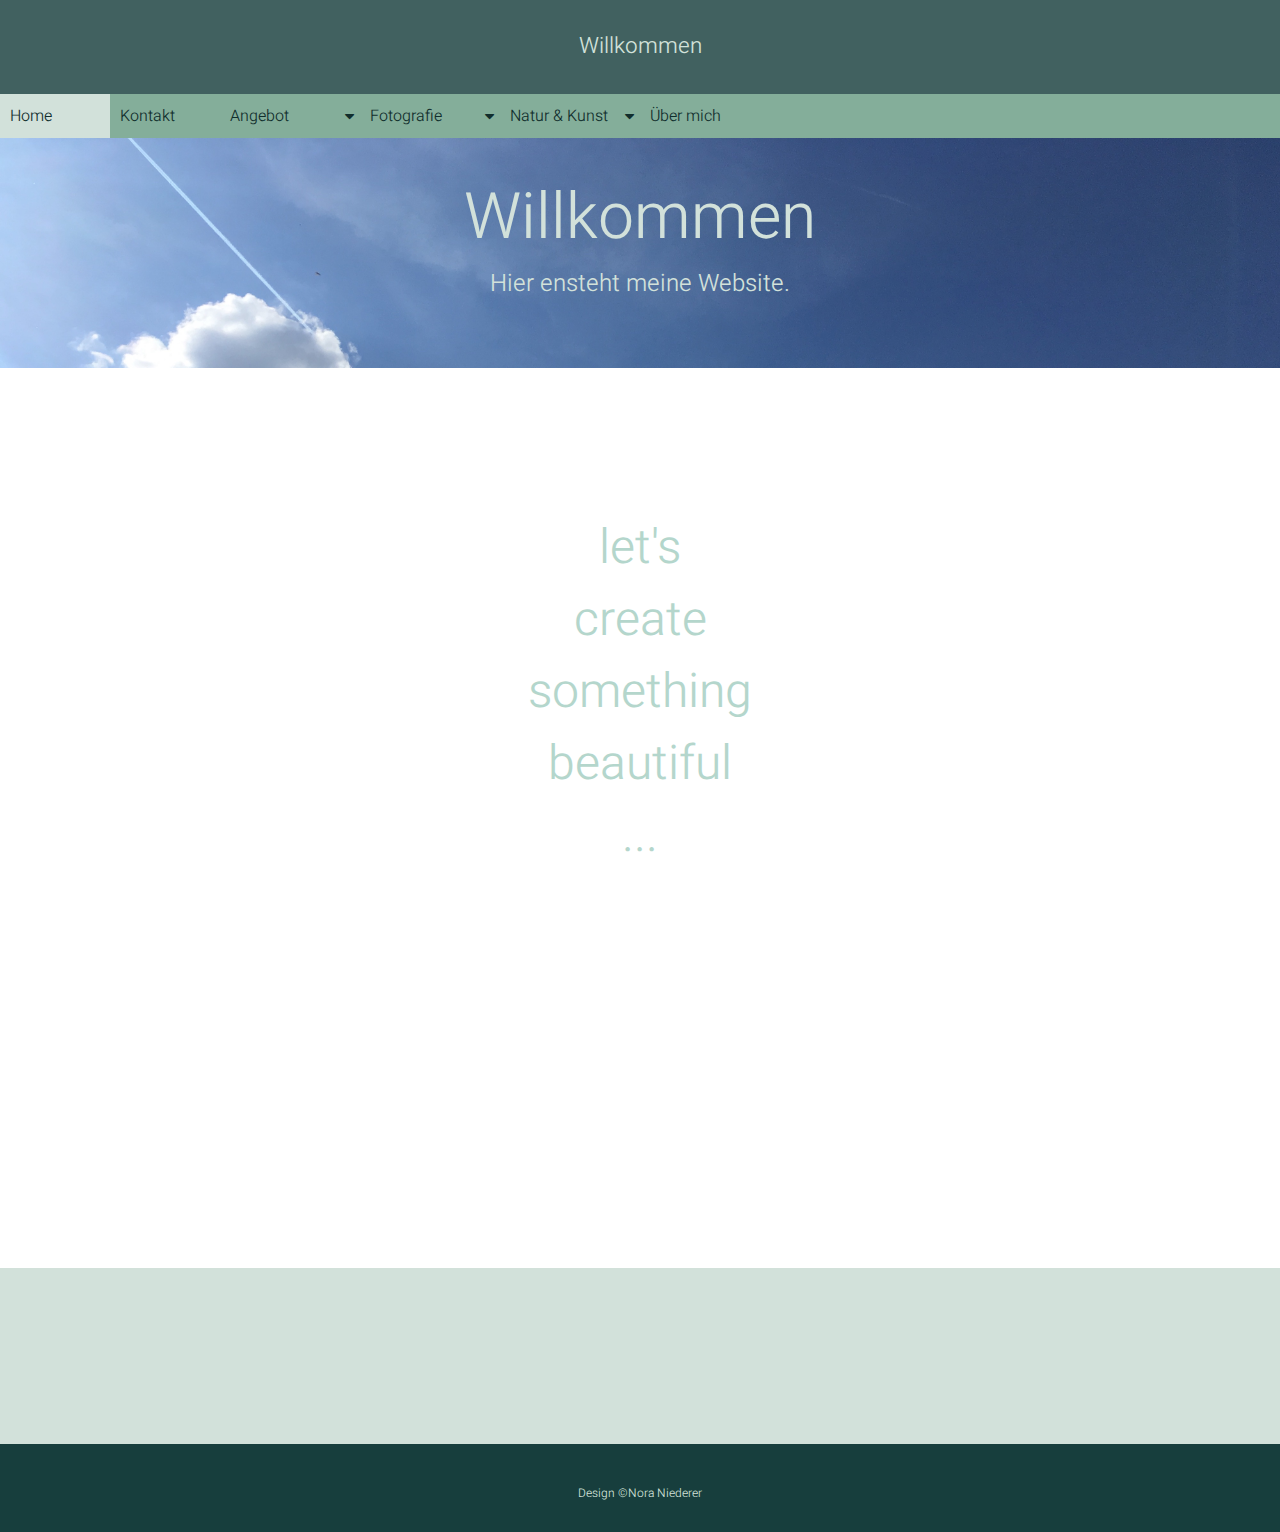
==== index.html @ 3c57a70c "commit - menu changes" ====
<!DOCTYPE html>
<html lang="en">
  <head>
    <meta charset="UTF-8" />
    <meta name="viewport" content="width=device-width, initial-scale=1.0" />
    <!-- <meta http-equiv="X-UA-Compatible" content="ie=edge"> -->

    <title>Nora Niederer</title>

    <!-- link to css -->
    <link rel="stylesheet" href="css/style.css" />

    <!-- link to font-awesome (menu) -->
    <link
    rel="stylesheet"
    href="https://cdnjs.cloudflare.com/ajax/libs/font-awesome/4.7.0/css/font-awesome.min.css"
    />

    <!-- link to google fonts -->
    <link rel="stylesheet" href="https://fonts.googleapis.com/css?family=Heebo:300,400&display=swap" 
    >
  </head>

  <body class="home">

    <!-- top fixed header -->
    <header class="top-fixed">
    Willkommen
    </header>
    
    <!-- menu  -->
    <nav >
    <div class="topnav" id="myTopnav">
      <a href="index.html" class="active">Home</a>
     
      <a href="contact.html">Kontakt</a>
      
      <!-- dropdown 1 - Angebot -->
       <div  class="dropdown" >
      <button class="dropbtn" > <a href="">Angebot</a> <i class="fa fa-caret-down" class="dropbtnX" onclick="myFunction1()"></i>
        </button>
      <div  class="dropdown-content" id="myDropdown1">
          <a href="webdesign.html">Webdesign</a>
          <a href="help.html">Bürohilfe</a>
      </div>
    </div>

        <!-- dropdown 2 - Fotografie -->
        <div class="dropdown">
      <button class="dropbtn" > 
        <a href="">Fotografie  </a><i class="fa fa-caret-down " class="dropbtnX" onclick="myFunction2()"> </i>
      </button>
      <div class="dropdown-content" id="myDropdown2">
          <a href="landart.html">Link 1</a>
          <a href="#">Link 2</a>
          <a href="#">Link 3</a>
      </div>
    </div>
      
<!-- dropdown 3 - Natur & Kunst -->
    <div class="dropdown">
      <button class="dropbtn"  >
        <a href="">Natur & Kunst   </a> <i class="fa fa-caret-down " class="dropbtnX" onclick="myFunction3()"> </i> 
        </button>
      <div class="dropdown-content" id="myDropdown3">
          <a href="landart.html">Landart</a>
          <!-- <a href="#">Link 2</a>
          <a href="#">Link 3</a> -->
      </div>
    </div>


<a href="about.html">Über mich</a>

<!-- menu icon top -->
    <a href="javascript:void(0);" class="icon" id="menu-icon" onclick="myFunction()"
        >&#9776;</a
      >
    </div>
    </nav>

<main >
<!-- title -->
  <div class="back-img" >

    <h1>Willkommen</h1>

    <h2> Hier ensteht meine Website.</h2>
  </div>

<!-- main content -->
<!-- css grid -->
  <div class="container" >  
    <div class="text-layer"><h2>let's<br>create<br>something beautiful<br>...</h2></div>

</div>
    </main>

    <div class="bottom"></div>
    <footer>
    Design &COPY;Nora Niederer
    </footer>


<!-- Click on icon to toggle between adding and removing the "responsive" class to topnav -->

    <script>
      function myFunction() {
        var x = document.getElementById("myTopnav");
        if (x.className === "topnav") {
          x.className += " responsive";
        } else {
          x.className = "topnav";
        }
      }
    </script> 

<!-- Click to show submenu1 -->
<script>
// When the user clicks on the button, 
// toggle between hiding and showing the dropdown content 
function myFunction1() {
  document.getElementById("myDropdown1").classList.toggle("show");
}

// Close the dropdown if the user clicks outside of it
window.onclick = function(e) {
  if (!e.target.matches('.dropbtnX')) {
  var myDropdown = document.getElementById("myDropdown1");
    if (myDropdown.classList.contains('show')) {
      myDropdown.classList.remove('show');
    }
  }
}

//Click to show submenu3
function myFunction3() {
  document.getElementById("myDropdown3").classList.toggle("show");
}

window.onclick = function(e) {
  if (!e.target.matches('.dropbtnX')) {
  var myDropdown = document.getElementById("myDropdown3");
    if (myDropdown.classList.contains('show')) {
      myDropdown.classList.remove('show');
    }
  }
}
//Click to show submenu2
function myFunction2() {
  document.getElementById("myDropdown2").classList.toggle("show");
}

window.onclick = function(e) {
  if (!e.target.matches('.dropbtnX')) {
  var myDropdown = document.getElementById("myDropdown2");
    if (myDropdown.classList.contains('show')) {
      myDropdown.classList.remove('show');
    }
  }
}

</script>





    
  </body>
</html>
---- css/style.css ----
:root {
  --lightColor0: white;
  --lightColor1: #d2e1da;
  --lightColor2: #84ae9a;
  --lightColor3: #6baf9a;

  --darkColor1: #112e2d;
  --darkColor2: #173e3d;
  --darkColor3: #416160;

  /* farb variante 2 */
  /* --lightColor0: #ffffff;
  --lightColor1: whitesmoke;
  --lightColor2: #ccd7e3;
  --lightColor3: #93a19d;

    --darkColor1: #112e2d;
  --darkColor2: #173e3d;
  --darkColor3: #344c7a; */
}

* {
  margin: 0;
  padding: 0;
  border: 0;
  font-size: 100%;
  font: inherit;
  vertical-align: baseline;
  font-family: "Heebo", sans-serif;
  font-weight: 300;
}

html {
  box-sizing: border-box;
}

body {
  color: var(--darkColor1);
  background-color: var(--lightColor1);
  line-height: 1.5;
  min-height: 100vh;
  text-align: center;
}

main {
  max-width: 100%;
}

.container {
  margin-top: 23em;
  padding: 1.5em 1.5em;
  display: grid;
  grid-gap: 1.5em;
  grid-template-columns: repeat(auto-fit, minmax(300px, 1fr));
  grid-template-rows: repeat(auto-fit, minmax(300px, 1fr));
  background-color: var(--lightColor0);
  min-height: 100vh;
}

.container p {
  padding: 1.5em;
}

.contact .container > div > p {
  padding: 2.5em 1em;
}

.container img {
  width: 100%;
}

.img-nora {
  max-width: 300px;
  margin: 3em 0em 5em 0em;
}

.home .container {
  background-image: url(IMG_7758.JPG);
  background-size: cover;
  background-position: center;
  padding: 0em;
  z-index: -3;
}

.text-layer {
  margin-top: 0em;
  /* padding-bottom: 12em; */
  margin: 0em auto;
  background-color: var(--lightColor0);
  opacity: 0.5;
  width: 50vw;
}

.text-layer h2 {
  max-width: 300px;
  font-size: 3em;
  color: var(--lightColor3);
  margin: 3em auto;
  line-height: 1.5em;
}

.back-img {
  background-image: url(IMG_3567_Kopie.JPG);
  background-size: cover;
  background-repeat: no-repeat;
  color: var(--lightColor1);
  text-align: center;
  position: fixed;
  top: 8.6em;
  width: 100vw;
  height: 15em;
  z-index: -2;
}

/* fixed header */
.top-fixed {
  top: 0;
  position: fixed;
  width: 100%;
  padding-right: 20px;
  z-index: 3;
}

header {
  padding: 30px 30px 30px 0px;
  height: 3em;
  text-align: center;
  font-size: 1.4em;
  background-color: var(--darkColor3);
  color: var(--lightColor1);
}

h1 {
  font-size: 4em;
  padding-top: 0.5em;
}

h2 {
  font-size: 1.5em;
  padding: 0em;
}

p {
  font-size: 1em;
  padding-top: 1em;
  max-width: 800px;
  margin: 0em auto;
}

a {
  color: var(--darkColor1);
}

ul {
  list-style: none;
}

footer {
  bottom: 0em;
  width: 100%;
  height: 4em;
  padding: 40px 0px 0px 0px;
  text-align: center;
  font-size: 0.75em;
  background-color: var(--darkColor2);
  color: var(--lightColor1);
}

div.bottom {
  height: 11em;
  background-color: var(--lightColor1);
}

/* style nav */
nav {
  background-color: var(--lightColor2);
  /* padding: 0px 0px; */
  margin-top: 5.87em;
  top: 0em;
  position: fixed;
  width: 100%;
  z-index: 4;
}

.topnav {
  overflow: hidden;
  height: 44px;
}

/* nav links */
.topnav a {
  float: left;
  display: block;
  color: var(--darkColor1);
  text-align: center;
  padding: 10px 20px 10px 10px;
  text-decoration: none;
  font-size: 1em;
  min-width: 80px;
  text-align: left;
}

/*  highlight the current page */
.active {
  background-color: var(--lightColor1);
}

/* .dropdown-content .active {
} */

button a {
  /* background-color: lightyellow; */
  margin: -0.6em;
  width: 100%;
}

/* Hide the link to open and close the nav on big screens */
.topnav .icon {
  display: none;
}
a.icon {
  font-size: 25px;
  opacity: 0.75;
  padding: 3px 15px 3px 15px;
}

/* dropdown icon */
i.fa {
  /* z-index: 100; */
  float: right;
  margin-top: -22px;
  margin-right: 0px;
  padding: 1px 6px;
  /* background-color: aquamarine; */
}

/* Dropdown container is needed to position the dropdown content */
.dropdown {
  float: left;
  overflow: hidden;
}

/* dropdown button to fit inside the topnav */
.dropdown .dropbtn {
  color: var(--darkColor1);
  font-size: 1em;
  border: none;
  outline: none;
  padding: 10px 0px 10px 10px;
  background-color: inherit;
  font-family: inherit;
  margin: 0;
  min-width: 140px;
  text-align: left;
}

/* dropdown content (hidden by default) */
.dropdown-content {
  display: none;
  position: absolute;
  background-color: var(--lightColor0);
  min-width: 140px;
  z-index: 1;
}

/* links inside the dropdown */
.dropdown-content a {
  float: none;
  padding: 10px 18px;
  text-decoration: none;
  display: block;
  text-align: left;
}

/* background of topnav links and dropdown button on hover */
.topnav a:hover:not(.active),
.dropdown:hover .dropbtn {
  color: var(--lightColor0);
  background-color: var(--darkColor3);
  opacity: 0.5;
}

/* background of dropdown links on hover */
.dropdown-content a:hover:not(.active) {
  color: var(--lightColor0);
  background-color: var(--darkColor3);
  opacity: 0.3;
}

/* show dropdown menu on hover the dropdown button */
.dropdown:hover .dropdown-content {
  display: block;
}

.show {
  display: block;
}

/* When the screen is less than xxx pixels wide, hide all links, except for the first one ("Home"). Show the link to open and close the topnav (.icon) */

@media screen and (max-width: 340px) {
  .back-img h1 {
    font-size: 2em;
  }

  .back-img h2 {
    font-size: 1em;
  }

  .img-nora {
    margin: 2em 0em;
  }

  .contact .container > div > p {
    padding: 1em 1em;
  }
}
@media screen and (max-width: 600px) {
  .text-layer {
    width: 100vw;
  }
}

@media screen and (max-width: 768px) {
  .topnav a:not(:first-child),
  .dropdown .dropbtn {
    display: none;
  }

  .topnav a.icon {
    float: right;
    display: block;
    text-align: right;
  }
  .topnav {
    padding-right: 0px;
    height: unset;
  }

  i.fa {
    float: right;
    margin-top: -22px;

    padding: 1px 20px 1px 20px;
  }

  /*  */
  .show {
    display: block;
  }

  /* new (selfmade) */
  .container {
    margin-top: 22em;
    padding: 1.5em 0em;
    grid-template-columns: repeat(auto-fit, minmax(385px, 1fr));
    grid-template-rows: repeat(auto-fit, minmax(385px, 1fr));
  }

  h1 {
    font-size: 3em;
    margin-top: 0em;
  }

  h2 {
    font-size: 1.25em;
  }

  p {
    font-size: 1em;
  }

  /* .img-nora {
    max-width: 300px;
    margin: 2em 1em;
  } */
}

/* The "responsive" class is added to the topnav with JavaScript when the user clicks on the icon. This class makes the topnav look good on small screens (display the links vertically instead of horizontally) */
@media screen and (max-width: 768px) {
  .topnav.responsive {
    position: relative;
    /* padding-bottom: 3em; */
  }
  .topnav.responsive a.icon {
    position: absolute;
    display: block;
    text-align: right;
    right: 0px;
    top: 0;
  }

  .topnav.responsive a {
    float: none;
    display: block;
    text-align: left;
    border-bottom: 0.1px solid var(--darkColor1);
  }
  .topnav.responsive .dropdown {
    float: none;
  }
  .topnav.responsive .dropdown-content {
    position: relative;
  }
  .topnav.responsive .dropdown .dropbtn {
    display: block;
    width: 100%;
    text-align: left;
  }
}

@media screen and (max-width: 340px) {
  .container {
    grid-template-columns: repeat(auto-fit, minmax(250px, 1fr));
    grid-template-rows: repeat(auto-fit, minmax(250px, 1fr));
  }
}
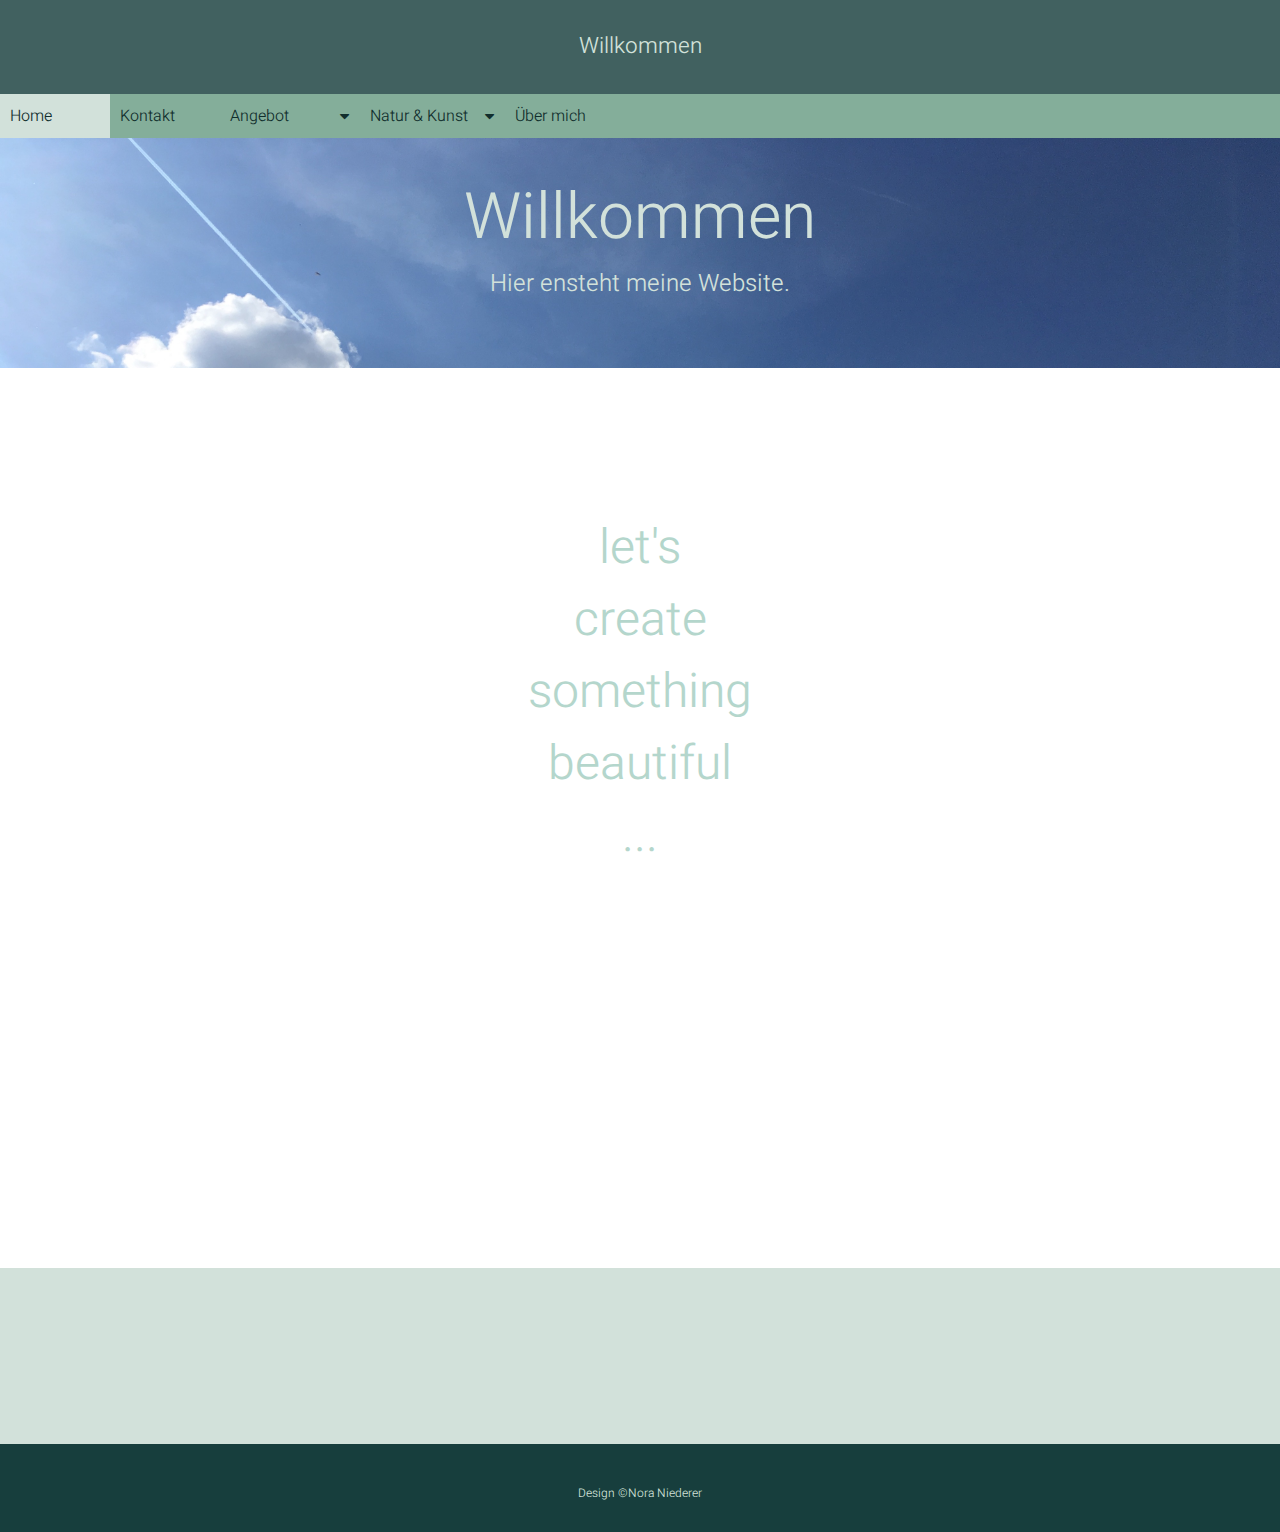
==== commit 0ba2d716: "commit - dropdown menu fixed" ====
--- a/index.html
+++ b/index.html
@@ -37,7 +37,7 @@
       
       <!-- dropdown 1 - Angebot -->
        <div  class="dropdown" >
-      <button class="dropbtn" > <a href="">Angebot</a> <i class="fa fa-caret-down" class="dropbtnX" onclick="myFunction1()"></i>
+      <button class="dropbtn" > <a >Angebot</a> <i class="fa fa-caret-down" onclick="myFunction1()"></i>
         </button>
       <div  class="dropdown-content" id="myDropdown1">
           <a href="webdesign.html">Webdesign</a>
@@ -46,26 +46,26 @@
     </div>
 
         <!-- dropdown 2 - Fotografie -->
-        <div class="dropdown">
+        <!-- <div class="dropdown">
       <button class="dropbtn" > 
-        <a href="">Fotografie  </a><i class="fa fa-caret-down " class="dropbtnX" onclick="myFunction2()"> </i>
+        <a >Fotografie  </a><i class="fa fa-caret-down " onclick="myFunction2()"> </i>
       </button>
       <div class="dropdown-content" id="myDropdown2">
-          <a href="landart.html">Link 1</a>
+          <a href="#">Link 1</a>
           <a href="#">Link 2</a>
           <a href="#">Link 3</a>
       </div>
-    </div>
+    </div> -->
       
 <!-- dropdown 3 - Natur & Kunst -->
     <div class="dropdown">
       <button class="dropbtn"  >
-        <a href="">Natur & Kunst   </a> <i class="fa fa-caret-down " class="dropbtnX" onclick="myFunction3()"> </i> 
+        <a >Natur & Kunst   </a> <i class="fa fa-caret-down "  onclick="myFunction3()"> </i> 
         </button>
       <div class="dropdown-content" id="myDropdown3">
           <a href="landart.html">Landart</a>
-          <!-- <a href="#">Link 2</a>
-          <a href="#">Link 3</a> -->
+          <a href="#">Landscapes</a>
+          <!-- <a href="#">Link 3</a> -->
       </div>
     </div>
 
@@ -102,68 +102,9 @@
     </footer>
 
 
-<!-- Click on icon to toggle between adding and removing the "responsive" class to topnav -->
-
-    <script>
-      function myFunction() {
-        var x = document.getElementById("myTopnav");
-        if (x.className === "topnav") {
-          x.className += " responsive";
-        } else {
-          x.className = "topnav";
-        }
-      }
-    </script> 
-
-<!-- Click to show submenu1 -->
-<script>
-// When the user clicks on the button, 
-// toggle between hiding and showing the dropdown content 
-function myFunction1() {
-  document.getElementById("myDropdown1").classList.toggle("show");
-}
-
-// Close the dropdown if the user clicks outside of it
-window.onclick = function(e) {
-  if (!e.target.matches('.dropbtnX')) {
-  var myDropdown = document.getElementById("myDropdown1");
-    if (myDropdown.classList.contains('show')) {
-      myDropdown.classList.remove('show');
-    }
-  }
-}
-
-//Click to show submenu3
-function myFunction3() {
-  document.getElementById("myDropdown3").classList.toggle("show");
-}
-
-window.onclick = function(e) {
-  if (!e.target.matches('.dropbtnX')) {
-  var myDropdown = document.getElementById("myDropdown3");
-    if (myDropdown.classList.contains('show')) {
-      myDropdown.classList.remove('show');
-    }
-  }
-}
-//Click to show submenu2
-function myFunction2() {
-  document.getElementById("myDropdown2").classList.toggle("show");
-}
-
-window.onclick = function(e) {
-  if (!e.target.matches('.dropbtnX')) {
-  var myDropdown = document.getElementById("myDropdown2");
-    if (myDropdown.classList.contains('show')) {
-      myDropdown.classList.remove('show');
-    }
-  }
-}
-
-</script>
 
 
-
+<script src="scripts/main.js" >  </script>
 
 
     
--- a/css/style.css
+++ b/css/style.css
@@ -205,19 +205,19 @@
   background-color: var(--lightColor1);
 }
 
-/* .dropdown-content .active {
-} */
-
 button a {
   /* background-color: lightyellow; */
+
   margin: -0.6em;
   width: 100%;
 }
 
-/* Hide the link to open and close the nav on big screens */
+/* Hide the icon to open and close the nav on big screens */
 .topnav .icon {
   display: none;
 }
+
+/* menu icon */
 a.icon {
   font-size: 25px;
   opacity: 0.75;
@@ -226,11 +226,12 @@
 
 /* dropdown icon */
 i.fa {
-  /* z-index: 100; */
+  z-index: 100;
   float: right;
   margin-top: -22px;
   margin-right: 0px;
   padding: 1px 6px;
+
   /* background-color: aquamarine; */
 }
 
@@ -246,7 +247,7 @@
   font-size: 1em;
   border: none;
   outline: none;
-  padding: 10px 0px 10px 10px;
+  padding: 10px 5px 10px 10px;
   background-color: inherit;
   font-family: inherit;
   margin: 0;
@@ -339,9 +340,9 @@
 
   i.fa {
     float: right;
-    margin-top: -22px;
-
-    padding: 1px 20px 1px 20px;
+    margin-top: -28px;
+    padding: 6px 20px 6px 20px;
+    background-color: var(--lightColor1);
   }
 
   /*  */
@@ -380,7 +381,7 @@
 @media screen and (max-width: 768px) {
   .topnav.responsive {
     position: relative;
-    /* padding-bottom: 3em; */
+    padding-bottom: 2.5em;
   }
   .topnav.responsive a.icon {
     position: absolute;
@@ -394,7 +395,7 @@
     float: none;
     display: block;
     text-align: left;
-    border-bottom: 0.1px solid var(--darkColor1);
+    /* border-bottom: 0.025px solid var(--lightColor1); */
   }
   .topnav.responsive .dropdown {
     float: none;
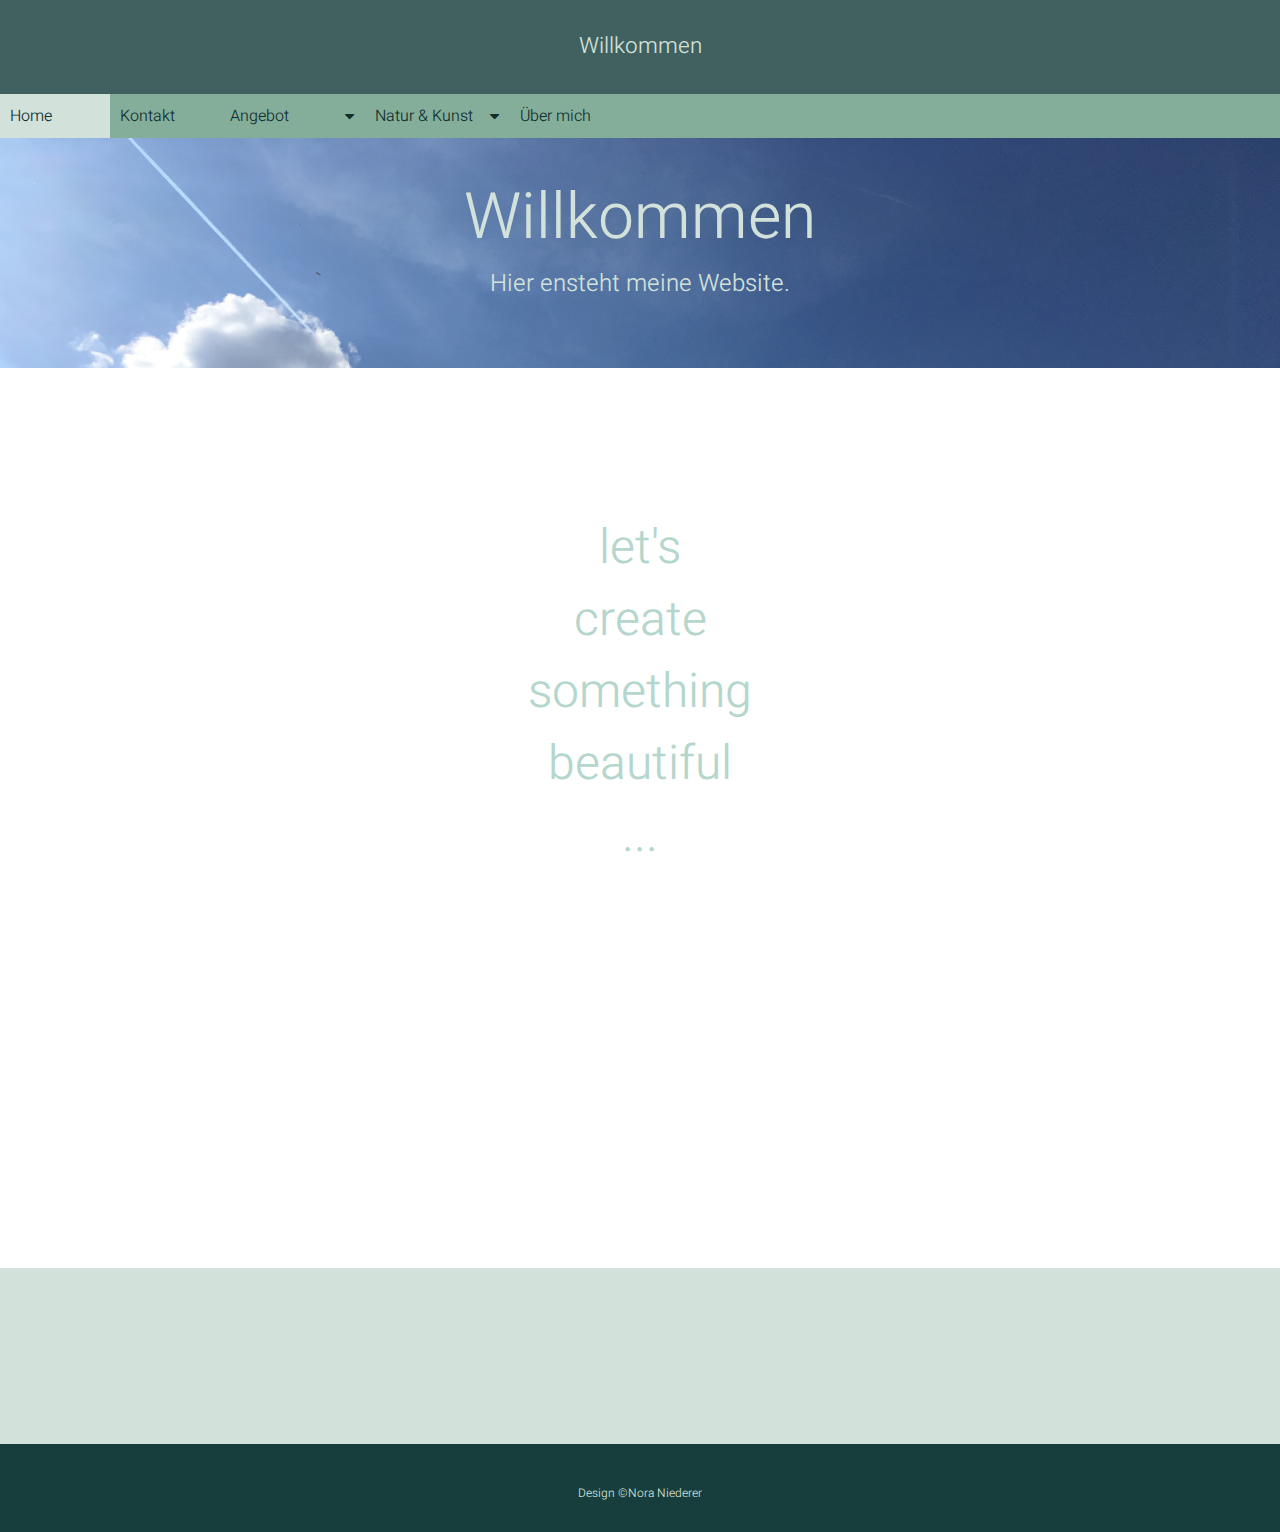
==== commit 38fc132e: "commit - content landart img-size" ====
--- a/index.html
+++ b/index.html
@@ -64,7 +64,7 @@
         </button>
       <div class="dropdown-content" id="myDropdown3">
           <a href="landart.html">Landart</a>
-          <a href="#">Landscapes</a>
+          <a href="landscapes.html">Landscapes</a>
           <!-- <a href="#">Link 3</a> -->
       </div>
     </div>
--- a/css/style.css
+++ b/css/style.css
@@ -52,11 +52,15 @@
   display: grid;
   grid-gap: 1.5em;
   grid-template-columns: repeat(auto-fit, minmax(300px, 1fr));
-  grid-template-rows: repeat(auto-fit, minmax(300px, 1fr));
+  grid-template-rows: repeat(auto-fit, minmax(200px));
   background-color: var(--lightColor0);
   min-height: 100vh;
 }
 
+.container.conX {
+  margin-top: 0em;
+}
+
 .container p {
   padding: 1.5em;
 }
@@ -67,6 +71,7 @@
 
 .container img {
   width: 100%;
+  height: auto;
 }
 
 .img-nora {
@@ -251,7 +256,7 @@
   background-color: inherit;
   font-family: inherit;
   margin: 0;
-  min-width: 140px;
+  min-width: 145px;
   text-align: left;
 }
 
@@ -260,7 +265,7 @@
   display: none;
   position: absolute;
   background-color: var(--lightColor0);
-  min-width: 140px;
+  min-width: 145px;
   z-index: 1;
 }
 
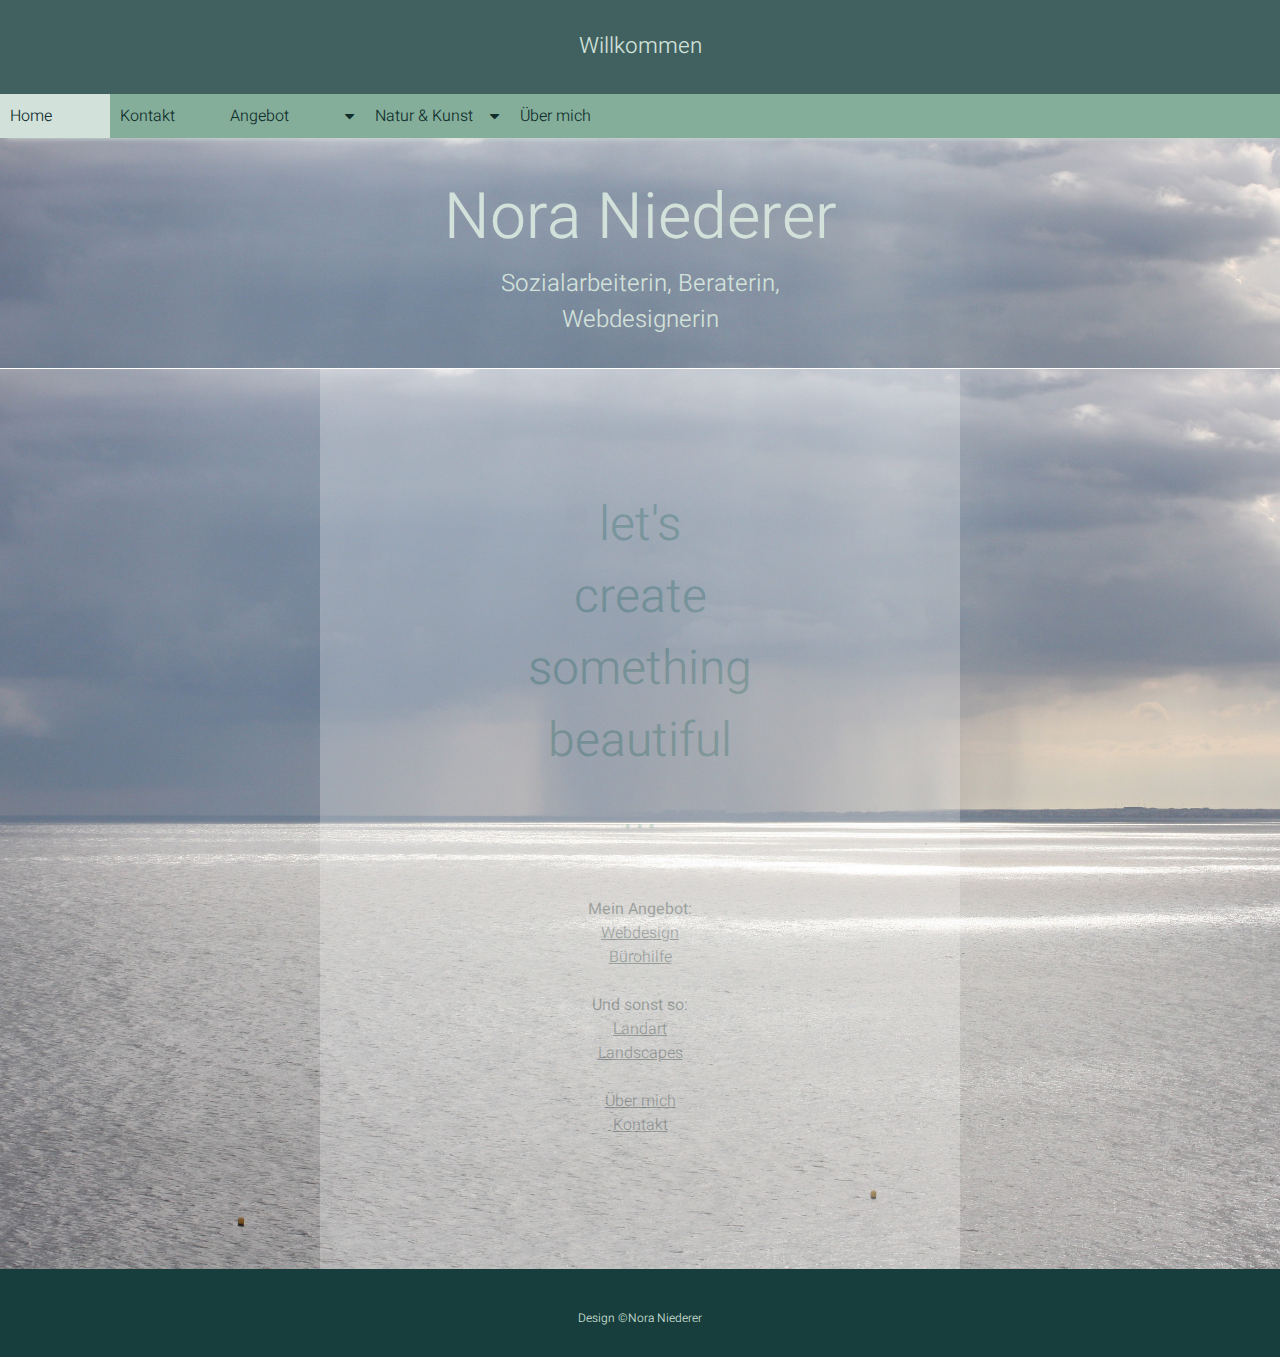
==== commit 9df47bcd: "commit - new image-size, box-shadow" ====
--- a/index.html
+++ b/index.html
@@ -83,15 +83,41 @@
 <!-- title -->
   <div class="back-img" >
 
-    <h1>Willkommen</h1>
+    <h1>Nora Niederer</h1>
 
-    <h2> Hier ensteht meine Website.</h2>
+    <h2>Sozialarbeiterin, Beraterin, <br> Webdesignerin</h2>
   </div>
 
 <!-- main content -->
 <!-- css grid -->
   <div class="container" >  
-    <div class="text-layer"><h2>let's<br>create<br>something beautiful<br>...</h2></div>
+    <div class="text-layer"><h2>let's<br>create<br>something beautiful<br>...</h2>
+      
+      
+ <h3>Mein Angebot:</h3>
+      <ul>
+        <li><a href="webdesign.html">Webdesign</a></li>
+        <li><a href="help.html">Bürohilfe</a></li>
+      </ul>
+    
+<br>
+<h3>Und sonst so:</h3>
+<ul>
+  <li>    <a href="landart.html">Landart</a></li>
+  <li><a href="landscapes.html">Landscapes</a></li>
+</ul>
+<br>
+<ul>
+  <li>
+    <a href="about.html">Über mich</a>
+  </li>
+  <li>
+    <a href="contact.html">Kontakt</a>
+  </li>
+</ul>
+
+    </div>
+
 
 </div>
     </main>
--- a/css/style.css
+++ b/css/style.css
@@ -79,20 +79,25 @@
   margin: 3em 0em 5em 0em;
 }
 
+#textAbout {
+  /* border-top: 0.5px solid var(--darkColor1); */
+  box-shadow: 0px -4px 4px -4px var(--darkColor3);
+}
+
 .home .container {
-  background-image: url(IMG_7758.JPG);
+  background-image: url(IMG_5799_korr2.jpg);
   background-size: cover;
   background-position: center;
   padding: 0em;
   z-index: -3;
+  border-top: 0.5px solid var(--lightColor0);
 }
 
 .text-layer {
-  margin-top: 0em;
-  /* padding-bottom: 12em; */
+  padding-bottom: 2em;
   margin: 0em auto;
   background-color: var(--lightColor0);
-  opacity: 0.5;
+  opacity: 0.25;
   width: 50vw;
 }
 
@@ -100,12 +105,48 @@
   max-width: 300px;
   font-size: 3em;
   color: var(--lightColor3);
-  margin: 3em auto;
+  margin: 2.5em auto 1em auto;
   line-height: 1.5em;
 }
 
+.text-layer h3 {
+  margin: 0em auto;
+  font-weight: normal;
+}
+
+.text-layer a:hover {
+  opacity: 0.75;
+}
+
+/* just for the js stuff (canvas) */
+div.js-box {
+  background-color: var(--lightColor1);
+  max-width: 100vw;
+  padding-top: 5em;
+}
+
+.js-box h2 {
+  padding: 1em 1em 0em 1em;
+  margin: 2.5em 1em 0em 1em;
+}
+
+div.js-canvas {
+  padding: 1em 2em 2em 2em;
+  margin: 5em 3em;
+  background-color: var(--lightColor0);
+  display: inline-block;
+}
+
+.js-canvas h3 {
+  padding: 1em;
+  background-color: var(--lightColor0);
+}
+
+/*  */
+/*  */
+
 .back-img {
-  background-image: url(IMG_3567_Kopie.JPG);
+  background-image: url(IMG_5799_korr2.jpg);
   background-size: cover;
   background-repeat: no-repeat;
   color: var(--lightColor1);
@@ -117,6 +158,12 @@
   z-index: -2;
 }
 
+.landart .back-img,
+.landscapes .back-img {
+  background-image: url(IMG_3567_k2.JPG);
+  color: var(--lightColor1);
+}
+
 /* fixed header */
 .top-fixed {
   top: 0;
@@ -133,6 +180,7 @@
   font-size: 1.4em;
   background-color: var(--darkColor3);
   color: var(--lightColor1);
+  /* opacity: 0.5; */
 }
 
 h1 {
@@ -171,7 +219,8 @@
   color: var(--lightColor1);
 }
 
-div.bottom {
+.landart div.bottom,
+.lanscapes div.bottom {
   height: 11em;
   background-color: var(--lightColor1);
 }
@@ -190,6 +239,7 @@
 .topnav {
   overflow: hidden;
   height: 44px;
+  box-shadow: 0 6px 6px -6px var(--lightColor1);
 }
 
 /* nav links */
@@ -278,32 +328,11 @@
   text-align: left;
 }
 
-/* background of topnav links and dropdown button on hover */
-.topnav a:hover:not(.active),
-.dropdown:hover .dropbtn {
-  color: var(--lightColor0);
-  background-color: var(--darkColor3);
-  opacity: 0.5;
-}
-
-/* background of dropdown links on hover */
-.dropdown-content a:hover:not(.active) {
-  color: var(--lightColor0);
-  background-color: var(--darkColor3);
-  opacity: 0.3;
-}
-
-/* show dropdown menu on hover the dropdown button */
-.dropdown:hover .dropdown-content {
-  display: block;
-}
-
 .show {
   display: block;
 }
 
-/* When the screen is less than xxx pixels wide, hide all links, except for the first one ("Home"). Show the link to open and close the topnav (.icon) */
-
+/* small screen-size */
 @media screen and (max-width: 340px) {
   .back-img h1 {
     font-size: 2em;
@@ -321,9 +350,30 @@
     padding: 1em 1em;
   }
 }
+
+/* When the screen is less than xxx pixels wide, hide all links, except for the first one ("Home"). Show the link to open and close the topnav (.icon) */
+
 @media screen and (max-width: 600px) {
   .text-layer {
     width: 100vw;
+  }
+
+  * {
+    max-width: 100%;
+  }
+
+  div.js-box {
+    padding-top: 2em;
+    margin: 0em;
+    max-width: 100vw;
+  }
+
+  div.js-canvas {
+    padding: 1.5em;
+    margin: 2em 0em;
+  }
+  canvas {
+    margin: 0em;
   }
 }
 
@@ -413,6 +463,13 @@
     width: 100%;
     text-align: left;
   }
+
+  /* .topnav a:hover:not(.active),
+  .dropdown:hover .dropbtn {
+    color: var(--lightColor0);
+    background-color: var(--lightColor2);
+    opacity: 0.5;
+  } */
 }
 
 @media screen and (max-width: 340px) {
@@ -421,3 +478,25 @@
     grid-template-rows: repeat(auto-fit, minmax(250px, 1fr));
   }
 }
+
+@media screen and (min-width: 768px) {
+  /* background of topnav links and dropdown button on hover */
+  .topnav a:hover:not(.active),
+  .dropdown:hover .dropbtn {
+    color: var(--lightColor0);
+    background-color: var(--darkColor3);
+    opacity: 0.5;
+  }
+
+  /* background of dropdown links on hover */
+  .dropdown-content a:hover:not(.active) {
+    color: var(--lightColor0);
+    background-color: var(--darkColor3);
+    opacity: 0.3;
+  }
+
+  /* show dropdown menu on hover the dropdown button */
+  .dropdown:hover .dropdown-content {
+    display: block;
+  }
+}
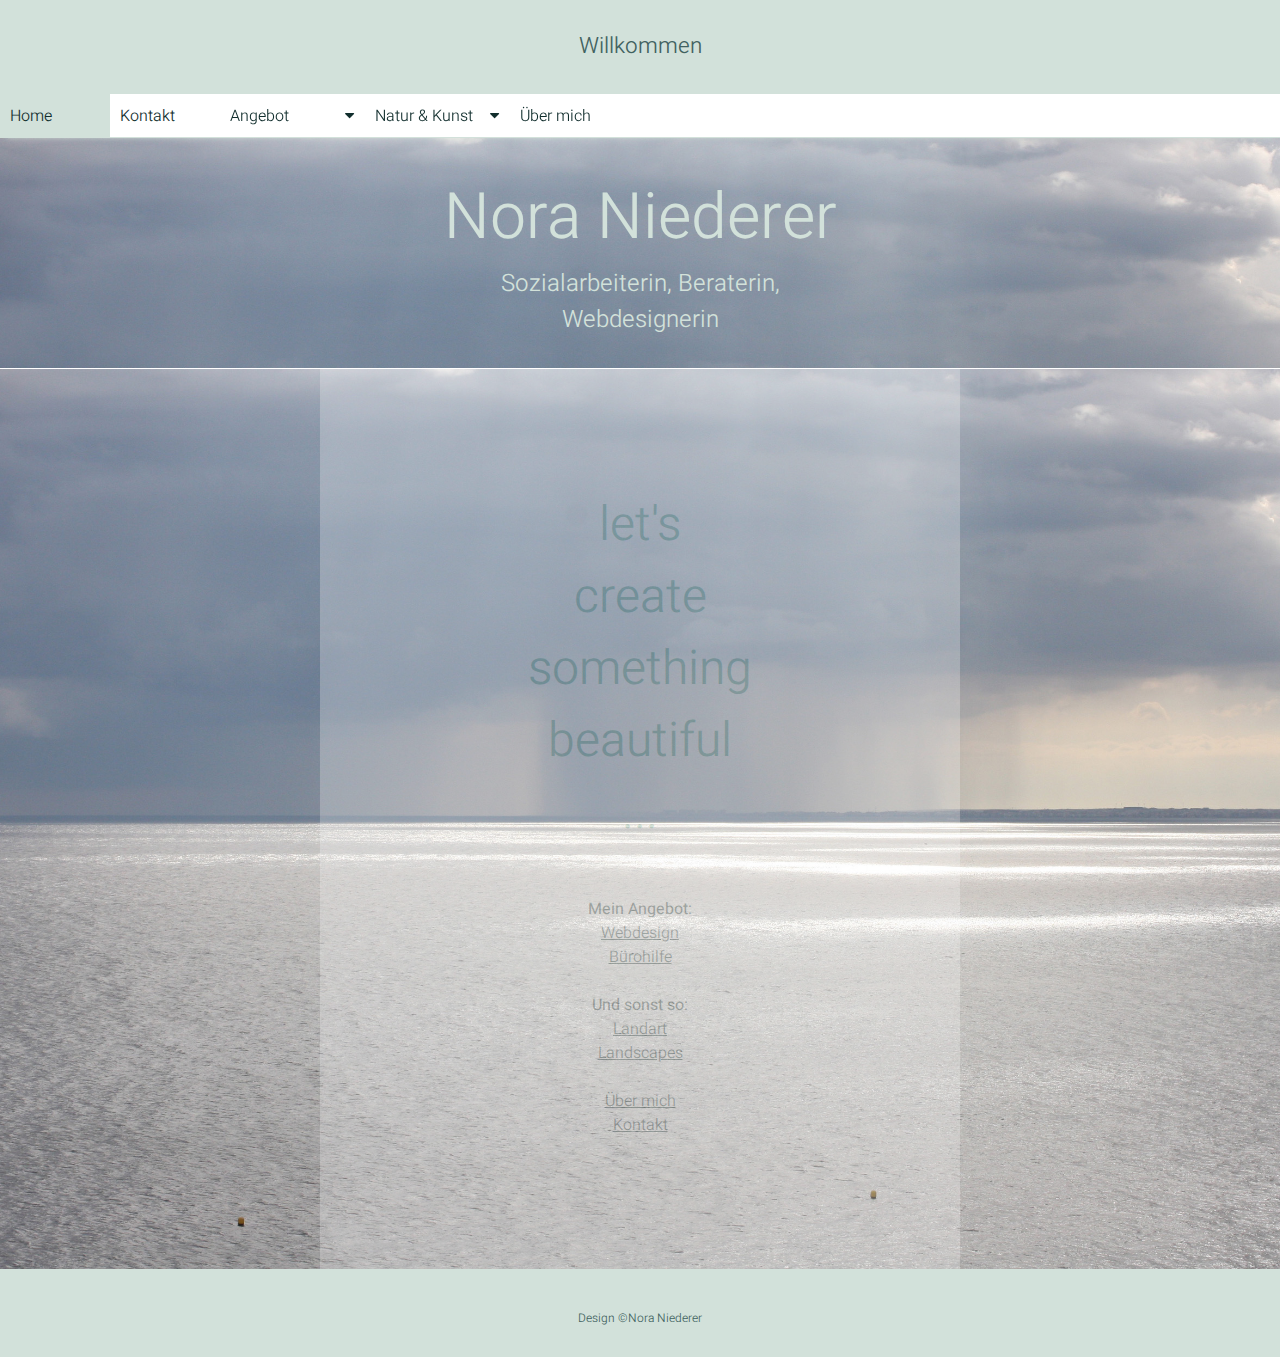
==== commit 0d5cd7fd: "commit - changed color" ====
--- a/index.html
+++ b/index.html
@@ -91,15 +91,14 @@
 <!-- main content -->
 <!-- css grid -->
   <div class="container" >  
-    <div class="text-layer"><h2>let's<br>create<br>something beautiful<br>...</h2>
-      
+    <div class="text-layer"><h2>let's<br>create<br>something beautiful<br>...</h2> 
       
  <h3>Mein Angebot:</h3>
       <ul>
         <li><a href="webdesign.html">Webdesign</a></li>
         <li><a href="help.html">Bürohilfe</a></li>
       </ul>
-    
+
 <br>
 <h3>Und sonst so:</h3>
 <ul>
--- a/css/style.css
+++ b/css/style.css
@@ -181,6 +181,8 @@
   background-color: var(--darkColor3);
   color: var(--lightColor1);
   /* opacity: 0.5; */
+  background-color: var(--lightColor1);
+  color: var(--darkColor3);
 }
 
 h1 {
@@ -217,6 +219,8 @@
   font-size: 0.75em;
   background-color: var(--darkColor2);
   color: var(--lightColor1);
+  background-color: var(--lightColor1);
+  color: var(--darkColor3);
 }
 
 .landart div.bottom,
@@ -234,11 +238,12 @@
   position: fixed;
   width: 100%;
   z-index: 4;
+  background-color: var(--lightColor0);
 }
 
 .topnav {
   overflow: hidden;
-  height: 44px;
+  height: 2.7em;
   box-shadow: 0 6px 6px -6px var(--lightColor1);
 }
 
@@ -262,7 +267,6 @@
 
 button a {
   /* background-color: lightyellow; */
-
   margin: -0.6em;
   width: 100%;
 }
@@ -291,9 +295,12 @@
 }
 
 /* Dropdown container is needed to position the dropdown content */
+
 .dropdown {
   float: left;
   overflow: hidden;
+  height: 2.9em;
+  margin-top: -0.05em;
 }
 
 /* dropdown button to fit inside the topnav */
@@ -483,9 +490,10 @@
   /* background of topnav links and dropdown button on hover */
   .topnav a:hover:not(.active),
   .dropdown:hover .dropbtn {
-    color: var(--lightColor0);
+    /* color: var(--lightColor0); */
     background-color: var(--darkColor3);
-    opacity: 0.5;
+    /* opacity: 0.5; */
+    background-color: var(--lightColor1);
   }
 
   /* background of dropdown links on hover */
@@ -493,6 +501,7 @@
     color: var(--lightColor0);
     background-color: var(--darkColor3);
     opacity: 0.3;
+    background-color: var(--lightColor2);
   }
 
   /* show dropdown menu on hover the dropdown button */
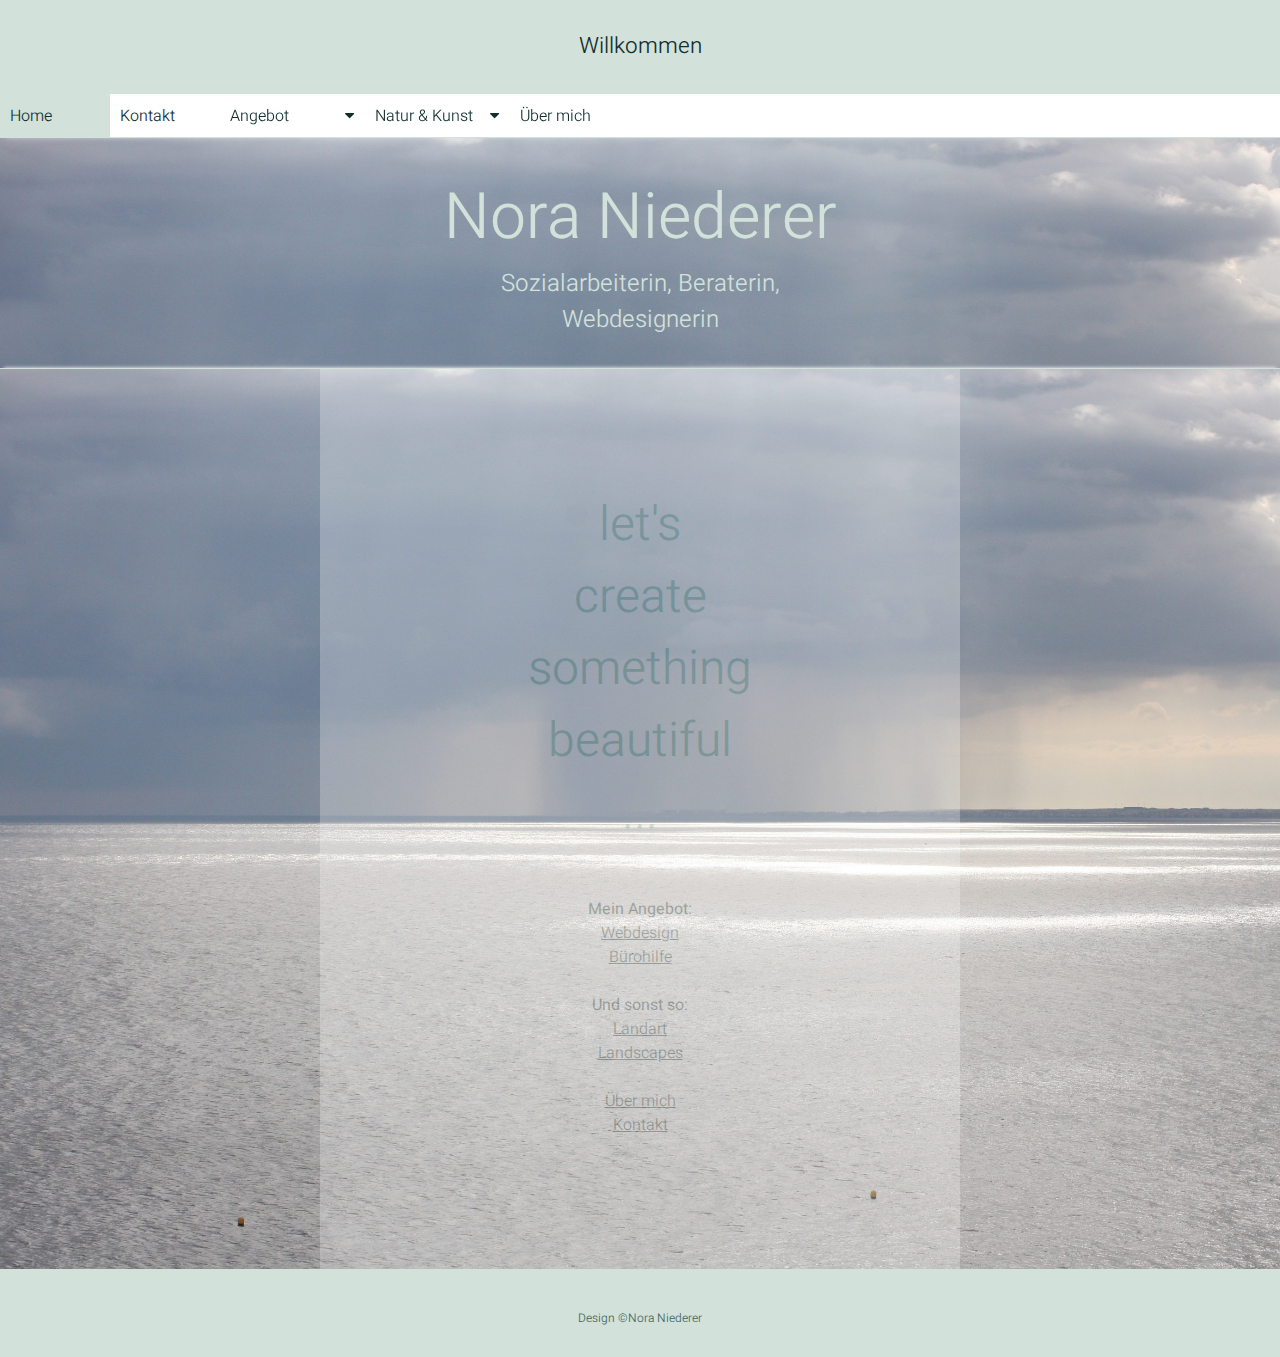
==== commit 2def22cf: "commit ----" ====
--- a/index.html
+++ b/index.html
@@ -24,8 +24,8 @@
   <body class="home">
 
     <!-- top fixed header -->
-    <header class="top-fixed">
-    Willkommen
+    <header class="top-fixed"><a href="index.html">Willkommen</a>
+   
     </header>
     
     <!-- menu  -->
--- a/css/style.css
+++ b/css/style.css
@@ -44,6 +44,7 @@
 
 main {
   max-width: 100%;
+  box-shadow: 0px -4px 4px -4px var(--lightColor0);
 }
 
 .container {
@@ -90,7 +91,7 @@
   background-position: center;
   padding: 0em;
   z-index: -3;
-  border-top: 0.5px solid var(--lightColor0);
+  border-top: 0.5px solid var(--lightColor1);
 }
 
 .text-layer {
@@ -183,6 +184,10 @@
   /* opacity: 0.5; */
   background-color: var(--lightColor1);
   color: var(--darkColor3);
+}
+
+header a {
+  text-decoration: none;
 }
 
 h1 {
@@ -385,7 +390,8 @@
 }
 
 @media screen and (max-width: 768px) {
-  .topnav a:not(:first-child),
+  /* .topnav a:not(:first-child), */
+  .topnav a,
   .dropdown .dropbtn {
     display: none;
   }
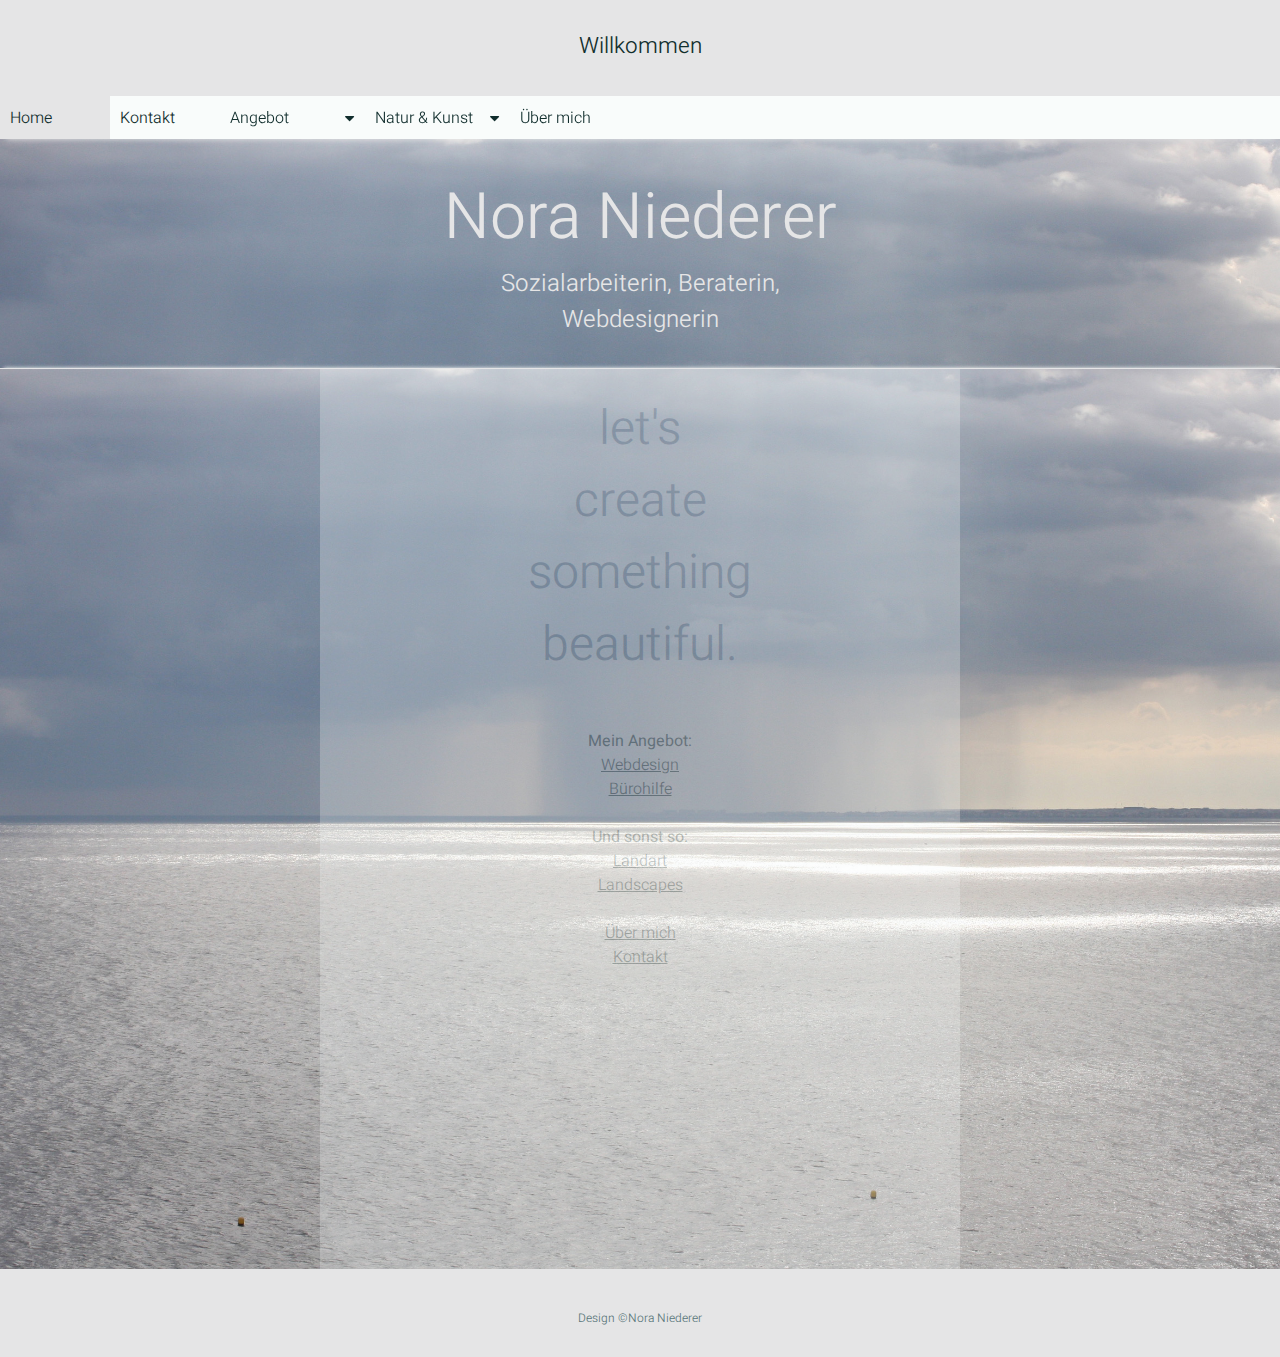
==== commit 4ab3cca5: "commit" ====
--- a/index.html
+++ b/index.html
@@ -91,7 +91,7 @@
 <!-- main content -->
 <!-- css grid -->
   <div class="container" >  
-    <div class="text-layer"><h2>let's<br>create<br>something beautiful<br>...</h2> 
+    <div class="text-layer"><h2>let's<br>create<br>something beautiful.</h2> 
       
  <h3>Mein Angebot:</h3>
       <ul>
@@ -114,10 +114,7 @@
     <a href="contact.html">Kontakt</a>
   </li>
 </ul>
-
     </div>
-
-
 </div>
     </main>
 
--- a/css/style.css
+++ b/css/style.css
@@ -17,6 +17,16 @@
     --darkColor1: #112e2d;
   --darkColor2: #173e3d;
   --darkColor3: #344c7a; */
+
+  /* neue Farbvariante */
+  --lightColor0: #f9fcfb;
+  --lightColor1: #e5e5e6;
+  --lightColor2: #7d8ea0;
+  --lightColor3: #7d8ea0;
+
+  --darkColor1: #112e2d;
+  --darkColor2: #59767a;
+  --darkColor3: #59767a;
 }
 
 * {
@@ -106,7 +116,7 @@
   max-width: 300px;
   font-size: 3em;
   color: var(--lightColor3);
-  margin: 2.5em auto 1em auto;
+  margin: 0.5em auto 1em auto;
   line-height: 1.5em;
 }
 
@@ -171,7 +181,8 @@
   position: fixed;
   width: 100%;
   padding-right: 20px;
-  z-index: 3;
+  z-index: 4;
+  height: 2em;
 }
 
 header {
@@ -238,8 +249,8 @@
 nav {
   background-color: var(--lightColor2);
   /* padding: 0px 0px; */
-  margin-top: 5.87em;
-  top: 0em;
+  /* margin-top: 5.87em; */
+  top: 6em;
   position: fixed;
   width: 100%;
   z-index: 4;
@@ -304,8 +315,8 @@
 .dropdown {
   float: left;
   overflow: hidden;
-  height: 2.9em;
-  margin-top: -0.05em;
+  /* height: 2.9em;
+  margin-top: -0.05em; */
 }
 
 /* dropdown button to fit inside the topnav */
@@ -327,6 +338,7 @@
   display: none;
   position: absolute;
   background-color: var(--lightColor0);
+
   min-width: 145px;
   z-index: 1;
 }
@@ -338,6 +350,7 @@
   text-decoration: none;
   display: block;
   text-align: left;
+  color: var(--darkColor3);
 }
 
 .show {
@@ -345,6 +358,7 @@
 }
 
 /* small screen-size */
+/* @media screen and (max-width: 340px) { */
 @media screen and (max-width: 340px) {
   .back-img h1 {
     font-size: 2em;
@@ -364,8 +378,8 @@
 }
 
 /* When the screen is less than xxx pixels wide, hide all links, except for the first one ("Home"). Show the link to open and close the topnav (.icon) */
-
-@media screen and (max-width: 600px) {
+/* @media screen and (max-width: 600px) { */
+@media screen and (max-width: 650px) {
   .text-layer {
     width: 100vw;
   }
@@ -389,9 +403,9 @@
   }
 }
 
-@media screen and (max-width: 768px) {
-  /* .topnav a:not(:first-child), */
-  .topnav a,
+/* @media screen and (max-width: 768px) { */
+@media screen and (max-width: 650px) {
+  .topnav a:not(:first-child),
   .dropdown .dropbtn {
     display: none;
   }
@@ -484,15 +498,38 @@
     opacity: 0.5;
   } */
 }
-
-@media screen and (max-width: 340px) {
+/* @media screen and (max-width: 340px) { */
+@media screen and (max-width: 380px) {
   .container {
     grid-template-columns: repeat(auto-fit, minmax(250px, 1fr));
     grid-template-rows: repeat(auto-fit, minmax(250px, 1fr));
   }
-}
-
-@media screen and (min-width: 768px) {
+
+  /* .top-fixed {
+    display: none;
+  }
+
+  .topnav {
+    top: 0em;
+    position: fixed;
+    width: 100%;
+    z-index: 10;
+    height: 4em;
+    background-color: var(--lightColor0);
+    padding-top: 2em;
+  }
+
+  .container {
+    margin-top: 18em;
+  }
+
+  .back-img {
+    margin-top: -3.7em;
+  } */
+}
+
+/* @media screen and (min-width: 768px) { */
+@media screen and (min-width: 650px) {
   /* background of topnav links and dropdown button on hover */
   .topnav a:hover:not(.active),
   .dropdown:hover .dropbtn {
@@ -504,10 +541,10 @@
 
   /* background of dropdown links on hover */
   .dropdown-content a:hover:not(.active) {
-    color: var(--lightColor0);
+    opacity: 0.5;
+    /* color: var(--lightColor0); */
     background-color: var(--darkColor3);
-    opacity: 0.3;
-    background-color: var(--lightColor2);
+    background-color: var(--lightColor1);
   }
 
   /* show dropdown menu on hover the dropdown button */
